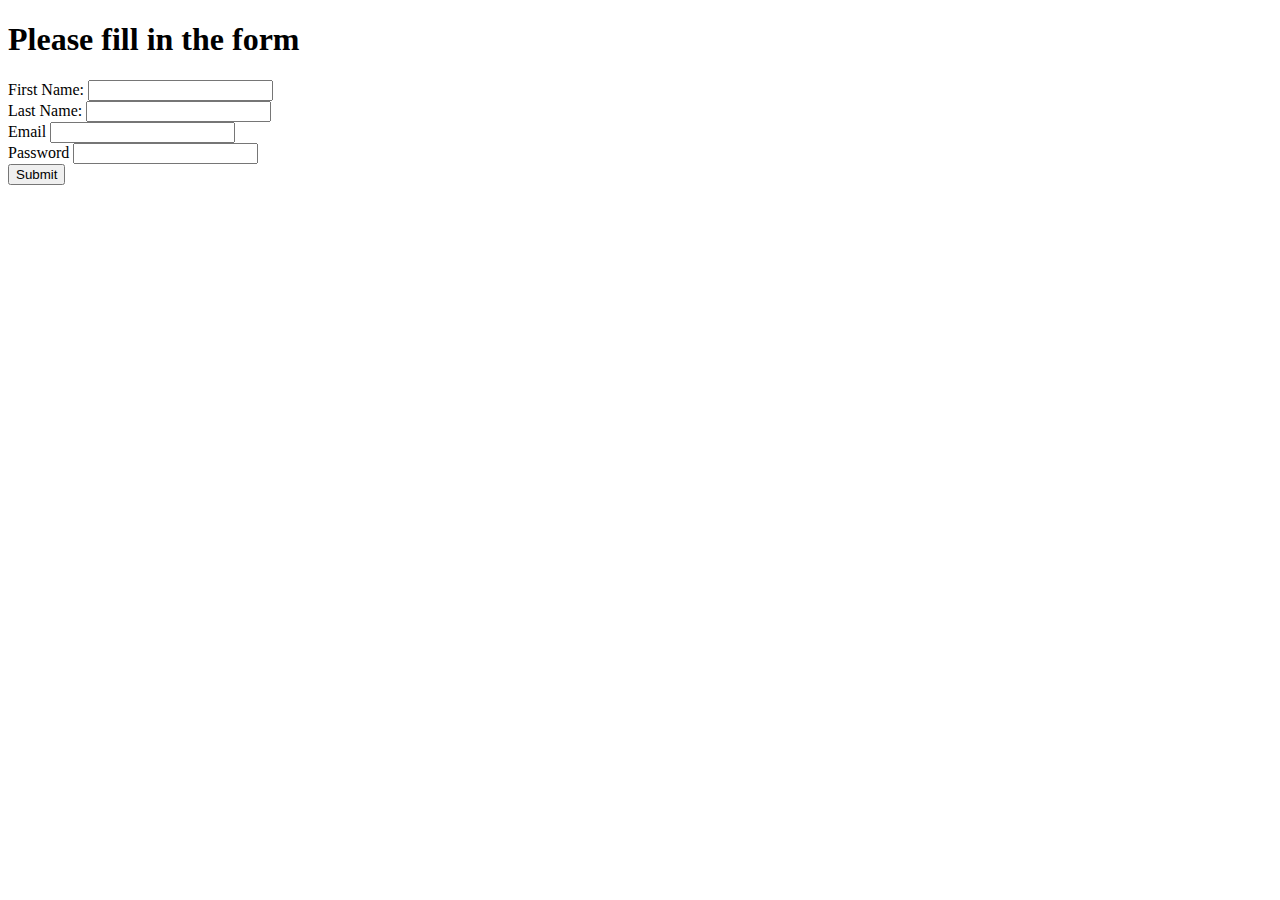
==== HTML/html-form/index.html @ c43f3d62 "start" ====
<!DOCTYPE html>
<html lang="en">
<head>
    <meta charset="UTF-8">
    <meta http-equiv="X-UA-Compatible" content="IE=edge">
    <meta name="viewport" content="width=device-width, initial-scale=1.0">
    <title>Form</title>
</head>
<body>
    <h1>Please fill in the form</h1>

    <form action="other.html">

        <label for="fname">First Name:</label>
        <input type="text" id="fname" name="fname"><br>

        <label for="lname">Last Name:</label>
        <input type="text" id="lname" name="lname"><br>

        <label for="email">Email</label>
        <input type="email" id="email" name="email"><br>

        <label for="pw">Password</label>
        <input type="password" id="password" name="password"><br>


        <input type="submit" value="Submit">
        






    </form>
</body>
</html>
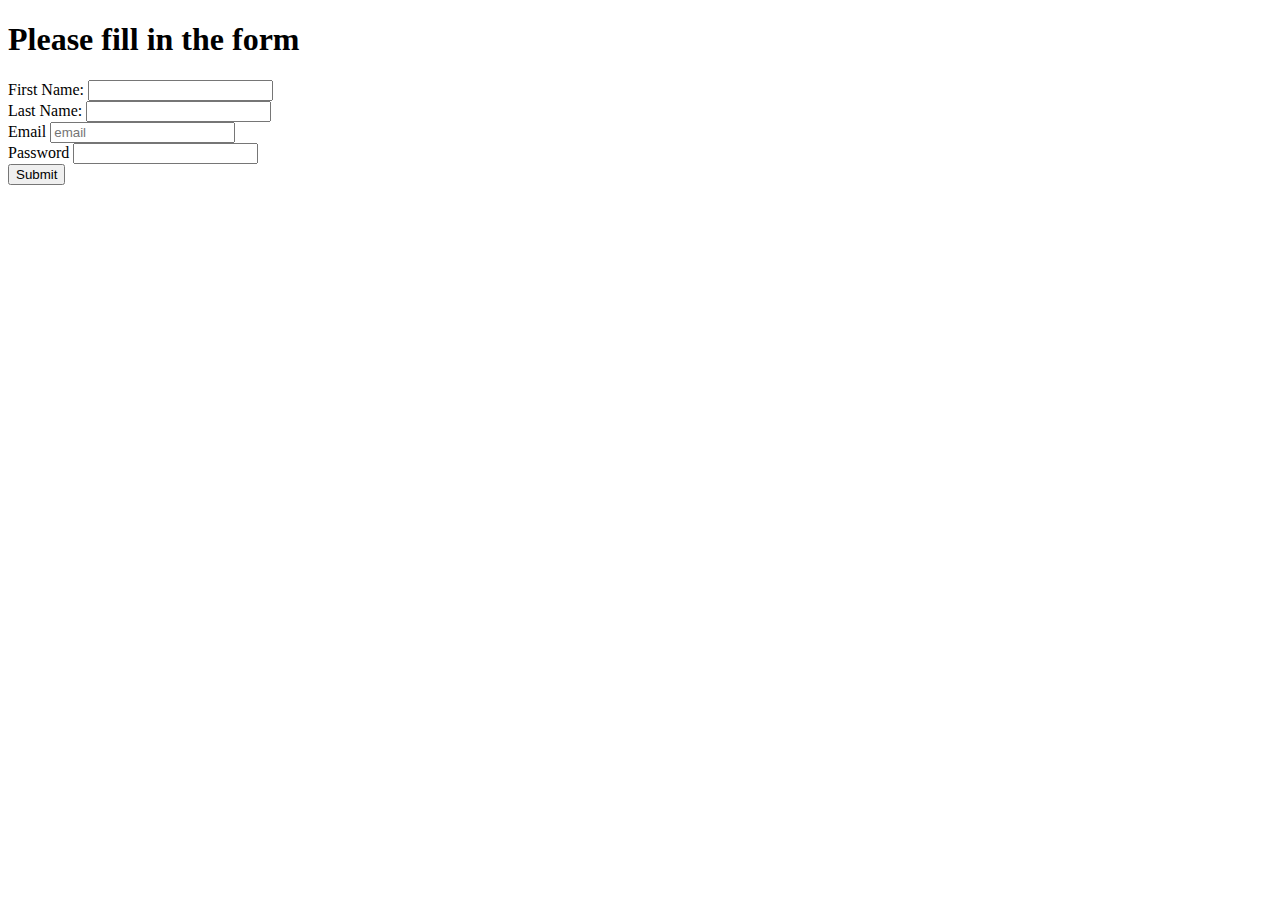
==== commit 80fb0aa1: "form" ====
--- a/HTML/html-form/index.html
+++ b/HTML/html-form/index.html
@@ -18,7 +18,7 @@
         <input type="text" id="lname" name="lname"><br>
 
         <label for="email">Email</label>
-        <input type="email" id="email" name="email"><br>
+        <input type="email" id="email" name="email" placeholder="email"><br>
 
         <label for="pw">Password</label>
         <input type="password" id="password" name="password"><br>
